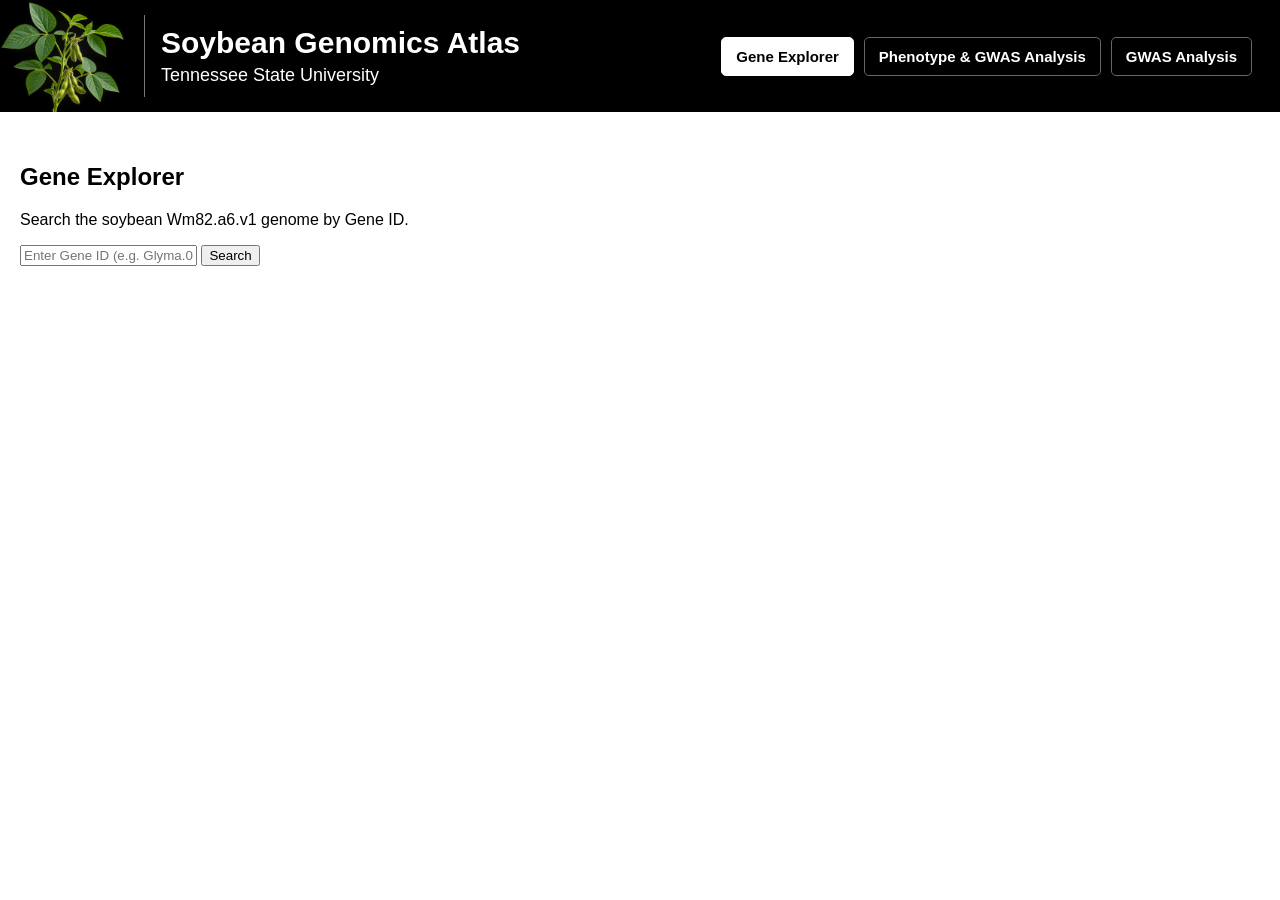
==== index.html @ fdb1358e "Checkpoint working R rMVP GWAS bridge" ====
<!DOCTYPE html>
<html lang="en">
<head>
  <meta charset="UTF-8">
  <meta name="viewport" content="width=device-width, initial-scale=1.0">

  <title>Soybean Genomics Atlas</title>

  <style>
* {
  box-sizing: border-box;
}

html, body {
  margin: 0;
  padding: 0;
  width: 100%;
  min-height: 100%;
  background: #ffffff;
  color: #000000;
  font-family: Arial, Helvetica, sans-serif;
}

/* EXACT HEADER LAYOUT */
.site-header {
  width: 100%;
  height: 112px;
  background: #000000;
  display: flex;
  align-items: center;
  overflow: hidden;
  margin: 0;
  padding: 0;
}

.header-plant {
  width: 125px;
  height: 112px;
  flex: 0 0 125px;
  display: flex;
  align-items: center;
  justify-content: flex-start;
  overflow: visible;
  margin: 0;
  padding: 0;
}

.header-plant img {
  display: block;
  width: 125px;
  height: 112px;
  object-fit: contain;
  object-position: left center;
  margin: 0;
  padding: 0;
}

.header-divider {
  width: 1px;
  height: 82px;
  background: #777777;
  flex: 0 0 1px;
  margin-left: 19px;
  margin-right: 16px;
}

.header-text {
  color: #ffffff;
  margin: 0;
  padding: 0;
  line-height: 1;
}

.header-title {
  margin: 0;
  padding: 0;
  font-size: 30px;
  line-height: 1.1;
  font-weight: 700;
  white-space: nowrap;
}

.header-university {
  margin: 7px 0 0 0;
  padding: 0;
  font-size: 18px;
  line-height: 1.1;
  font-weight: 400;
  white-space: nowrap;
}

.header-nav {
  margin-left: auto;
  margin-right: 28px;
  display: flex;
  align-items: center;
  gap: 10px;
}

.header-nav a {
  color: #ffffff;
  text-decoration: none;
  font-size: 15px;
  font-weight: 600;
  padding: 10px 14px;
  border: 1px solid #666666;
  border-radius: 5px;
  white-space: nowrap;
  transition: background 0.2s ease, border-color 0.2s ease;
}

.header-nav a:hover {
  background: #222222;
  border-color: #ffffff;
}

.header-nav a.active {
  background: #ffffff;
  color: #000000;
  border-color: #ffffff;
}

.main-content {
  min-height: calc(100vh - 112px);
  padding: 31px 20px;
  margin: 0;
  background: #ffffff;
}

.placeholder {
  margin: 0;
  padding: 0;
  font-size: 16px;
  color: #111111;
}
</style>
</head>


<body>

  <!-- =======================================================
       SOYBEAN GENOMICS ATLAS HEADER
       ======================================================= -->

  <header class="site-header">

    <div class="header-plant">
      <img
        src="images/soybean-real-plant.png"
        alt="Soybean plant"
      >
    </div>


    <div
      class="header-divider"
      aria-hidden="true">
    </div>


    <div class="header-text">

      <h1 class="header-title">
        Soybean Genomics Atlas
      </h1>

      <p class="header-university">
        Tennessee State University
      </p>

    </div>

    <nav class="header-nav" aria-label="Atlas navigation">

      <a href="index.html" class="active">
        Gene Explorer
      </a>

      <a href="phenotype-analysis.html">
        Phenotype &amp; GWAS Analysis
      </a>

    <a href="gwas-analysis.html">GWAS Analysis</a>
</nav>

  </header>


  <!-- =======================================================
       MAIN CONTENT
       ======================================================= -->

  <main class="main-content">

    <!-- =====================================================
         GENE EXPLORER
         ===================================================== -->

    <section class="gene-explorer">

      <h2>Gene Explorer</h2>

      <p class="gene-description">
        Search the soybean Wm82.a6.v1 genome by Gene ID.
      </p>

      <div class="gene-search">

        <input
          id="geneInput"
          type="text"
          placeholder="Enter Gene ID (e.g. Glyma.01G000100)"
          autocomplete="off"
        >

        <button id="geneSearchButton">
          Search
        </button>

      </div>

      <div id="geneMessage" class="gene-message"></div>

      <div id="geneResults" class="gene-results" hidden>

        <div class="gene-info">

          <h3>Gene Information</h3>

          <div class="info-grid">

            <div>
              <span>Gene ID</span>
              <strong id="resultGene"></strong>
            </div>

            <div>
              <span>Genome</span>
              <strong id="resultGenome"></strong>
            </div>

            <div>
              <span>Chromosome</span>
              <strong id="resultChromosome"></strong>
            </div>

            <div>
              <span>Gene Position</span>
              <strong id="resultPosition"></strong>
            </div>

            <div>
              <span>Strand</span>
              <strong id="resultStrand"></strong>
            </div>

          </div>

        </div>

        <div id="sequenceResults"></div>

      </div>

    </section>

  </main>


  <script src="js/gene-explorer.js"></script>

</body>
</html>
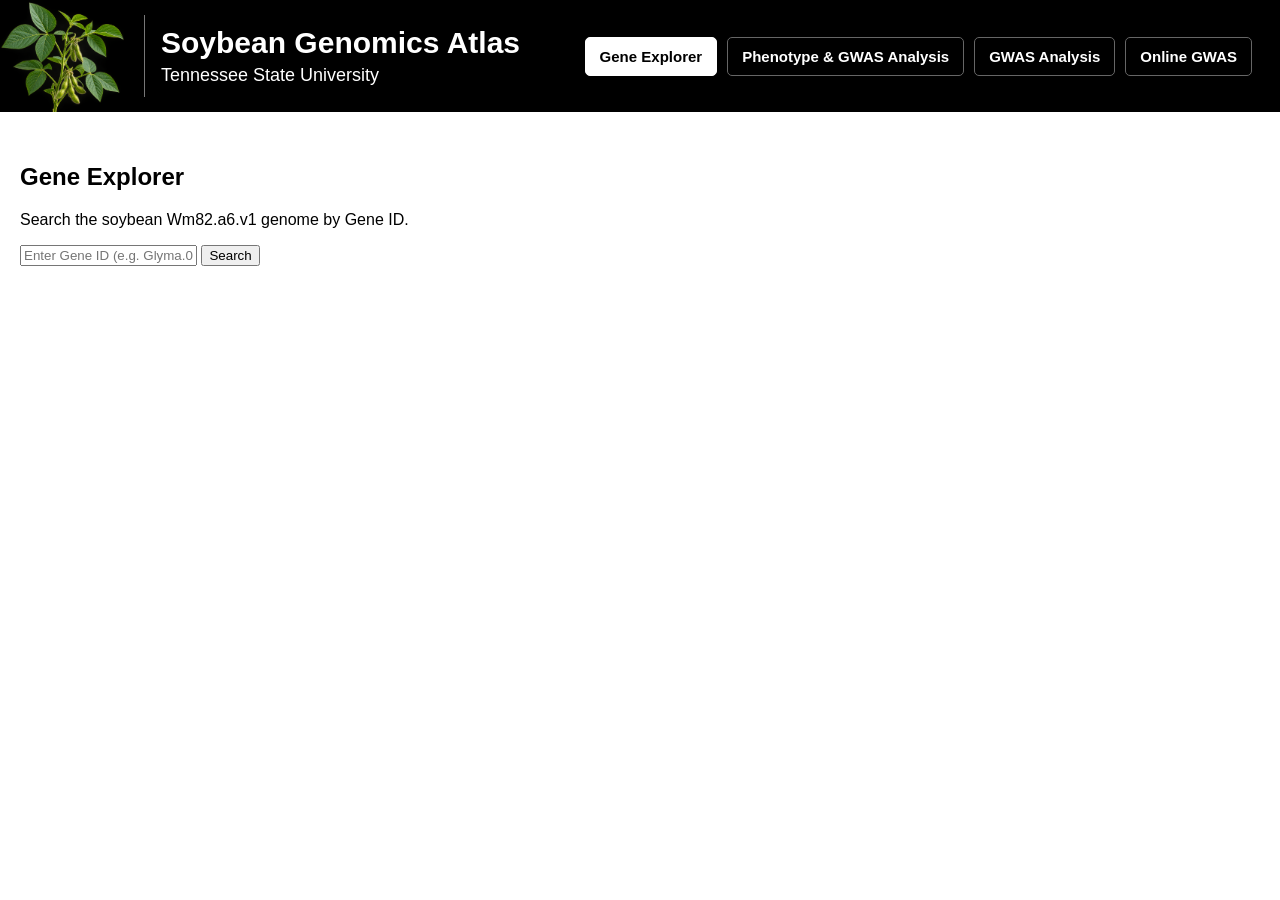
==== commit 87580eac: "Add separate Online GWAS cloud workflow" ====
--- a/index.html
+++ b/index.html
@@ -182,6 +182,8 @@
       </a>
 
     <a href="gwas-analysis.html">GWAS Analysis</a>
+
+    <a href="online-gwas.html">Online GWAS</a>
 </nav>
 
   </header>
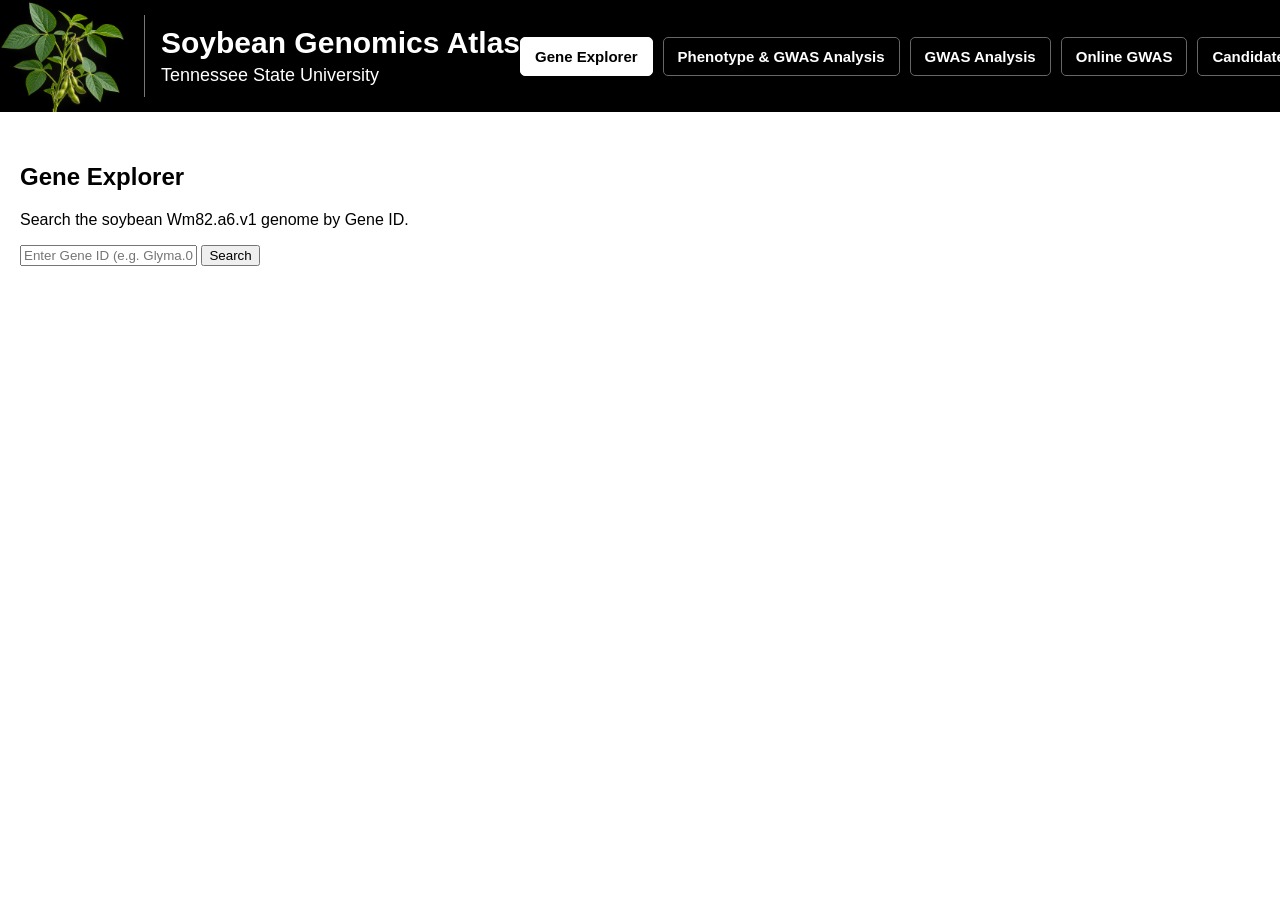
==== commit b907cd40: "Add GBS candidate variant protein analysis" ====
--- a/index.html
+++ b/index.html
@@ -181,9 +181,15 @@
         Phenotype &amp; GWAS Analysis
       </a>
 
-    <a href="gwas-analysis.html">GWAS Analysis</a>
-
-    <a href="online-gwas.html">Online GWAS</a>
+      <a href="gwas-analysis.html">
+        GWAS Analysis
+      </a>
+
+      <a href="online-gwas.html">
+        Online GWAS
+      </a>
+        <a href="candidate-gene.html">Candidate Gene</a>
+        <a href="gbs-variant-analysis.html">GBS Variant Analysis</a>
 </nav>
 
   </header>
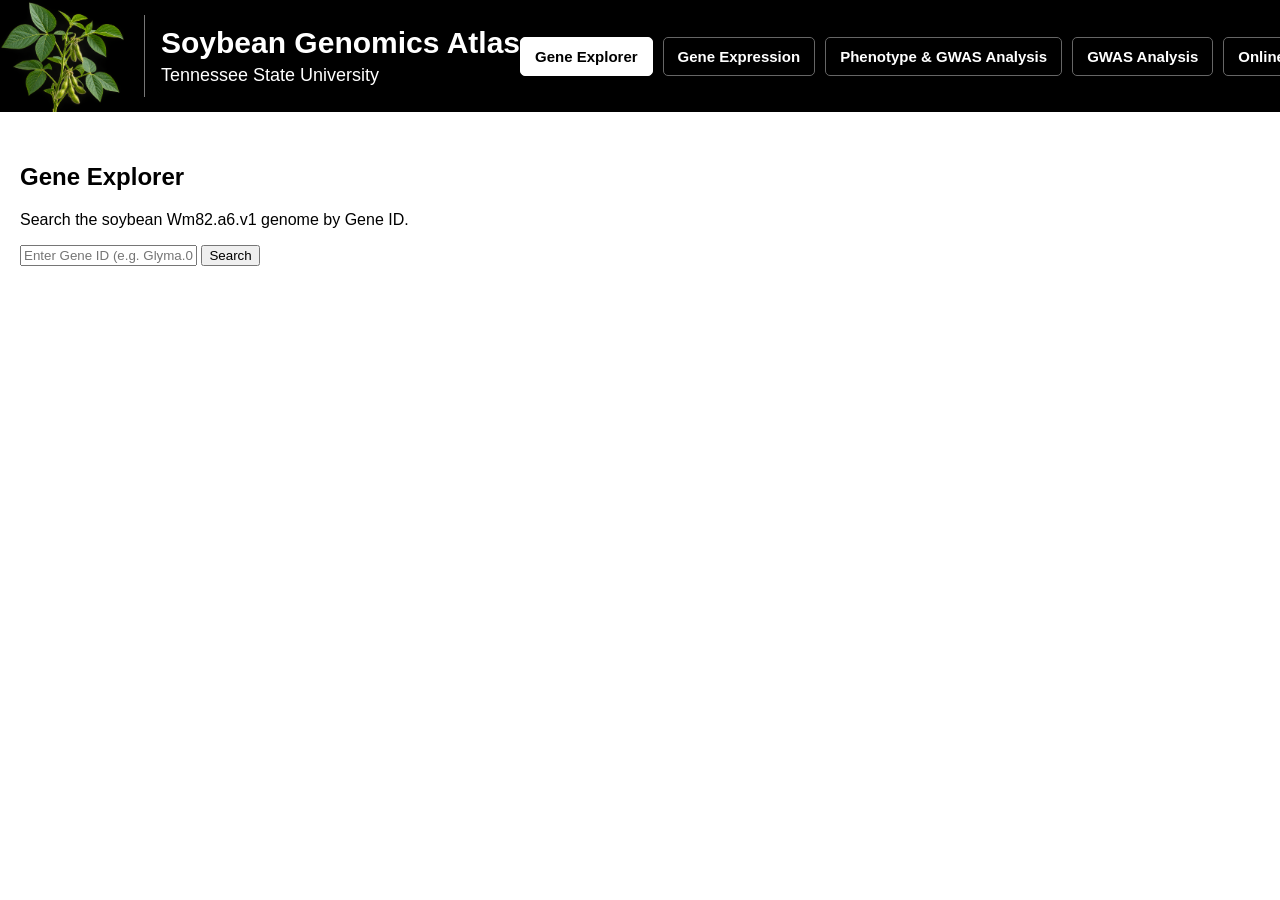
==== commit 6de190d9: "Add Gene Expression to website navigation" ====
--- a/index.html
+++ b/index.html
@@ -177,6 +177,10 @@
         Gene Explorer
       </a>
 
+      <a href="gene-expression.html">
+        Gene Expression
+      </a>
+
       <a href="phenotype-analysis.html">
         Phenotype &amp; GWAS Analysis
       </a>
